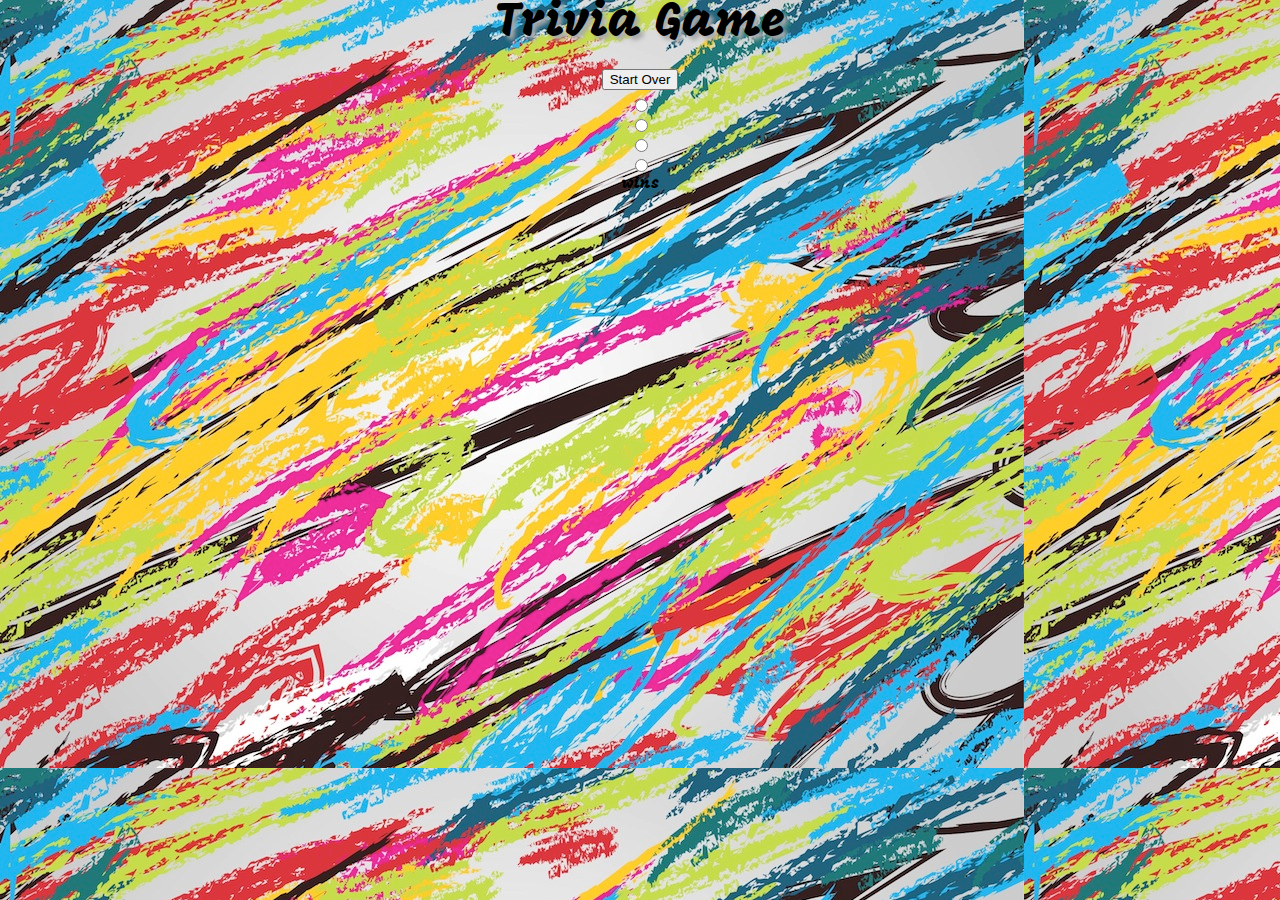
==== game.html @ 30e90f8a "initial commit" ====
<!DOCTYPE html>
<html lang="en">
<head>
  <meta charset="UTF-8">
  <title>Trivia Game - Senthil</title>
  	<link rel="stylesheet" type="text/css" href="css/reset.css">
  	<link href="https://fonts.googleapis.com/css?family=Mogra" rel="stylesheet">
  	
  	<!-- Added link to the jQuery Library -->
  	<script src="https://code.jquery.com/jquery-2.2.3.js" integrity="sha256-laXWtGydpwqJ8JA+X9x2miwmaiKhn8tVmOVEigRNtP4=" crossorigin="anonymous"></script>
	<!-- Added a link to Bootstrap-->
    <link rel="stylesheet" href="https://maxcdn.bootstrapcdn.com/bootstrap/3.3.6/css/bootstrap.min.css" integrity="sha384-1q8mTJOASx8j1Au+a5WDVnPi2lkFfwwEAa8hDDdjZlpLegxhjVME1fgjWPGmkzs7" crossorigin="anonymous">
    <link rel="stylesheet" type="text/css" href="css/style.css">
</head>


<body>
<header>
  <nav class="navbar navbar-default">
    <div class="container">
      <div class = "navbar-center">
       Trivia Game 
      <div class= "navbar-right">
        <button type="submit" class="btn btn-default start">Start Over</button>
      </div> <!-- navbar-right-->
      </div> <!--navbar-center-->
    </div>  <!--container -->
  </nav>
</header>

<div class="container gamePage">  <!--container -->
  <div class="row"> <!--row1 to divide main game and side bar-->
    <div class="col-md-9"> <!--coloms to hold the heading -->
      <div class="jumbotron"> <!-- where the game happens -->
        <div class="row">
          <div class = "col-md-3" id = "clock"> </div>
          <div class = "col-md-1"><!--empty space --> </div>
          <div class ="col-md-8 question"> </div>
        </div>

        
          <div class="row"> <!--row 2 in jumbotron -->
            <div class = "col-md-2"><!--empty space --> </div>
            <div class = "col-md-8">
            <div class="radio">
              <label>
                <input type="radio" name="optionsRadios" id="optionsRadios0">
              </label>
            </div>
            <div class="radio">
              <label>
                <input type="radio" name="optionsRadios" id="optionsRadios1">
              </label>
            </div>
            <div class="radio">
              <label>
                <input type="radio" name="optionsRadios" id="optionsRadios2"> 
              </label>
            </div>
            <div class="radio">
              <label>
                <input type="radio" name="optionsRadios" id="optionsRadios3">
              </label>
            </div>


            </div><!-- div with radio buttons -->
            <div class = "col-md-2"><!--empty space --> </div>
          </div> <!--row 2 -->
        

      </div> <!-- close the jumbotron where the game happens-->
    </div><!-- col-md-9 -->

    <div class="col-md-3"> <!--side bar -->
        
            <div class="panel panel-default">
                <div class="panel-heading">
                  <h3 class="panel-title">wins</h3>
                </div>
                <div class="panel-body">
                </div>
            </div>
      </div> <!--side bar -->
  </div> <!--row 1 -->


</div> <!-- closing container -->

<script src = "javascript/app.js" type="text/javascript"> </script>
</body>
</html>
---- css/style.css ----
body{
	font-family: 'Mogra', cursive;
	text-align: center;
	background-image: url("../images/background.jpg");
}

.jumbotron{
	
}

h1,
.startgame,
header{
	font-size: 48px;
  	text-shadow: 4px 4px 4px #aaa;
	text-align:center;
}

/* initial page */
.starGameJumbotron
{
	/*background-color: #ff00ff;s*/
	padding: 200px;
}

#clock{
  /*background: black;*/
  color:green;
  /*font-size: 120px;*/
  font-family: monospace;
  text-align: center;
}
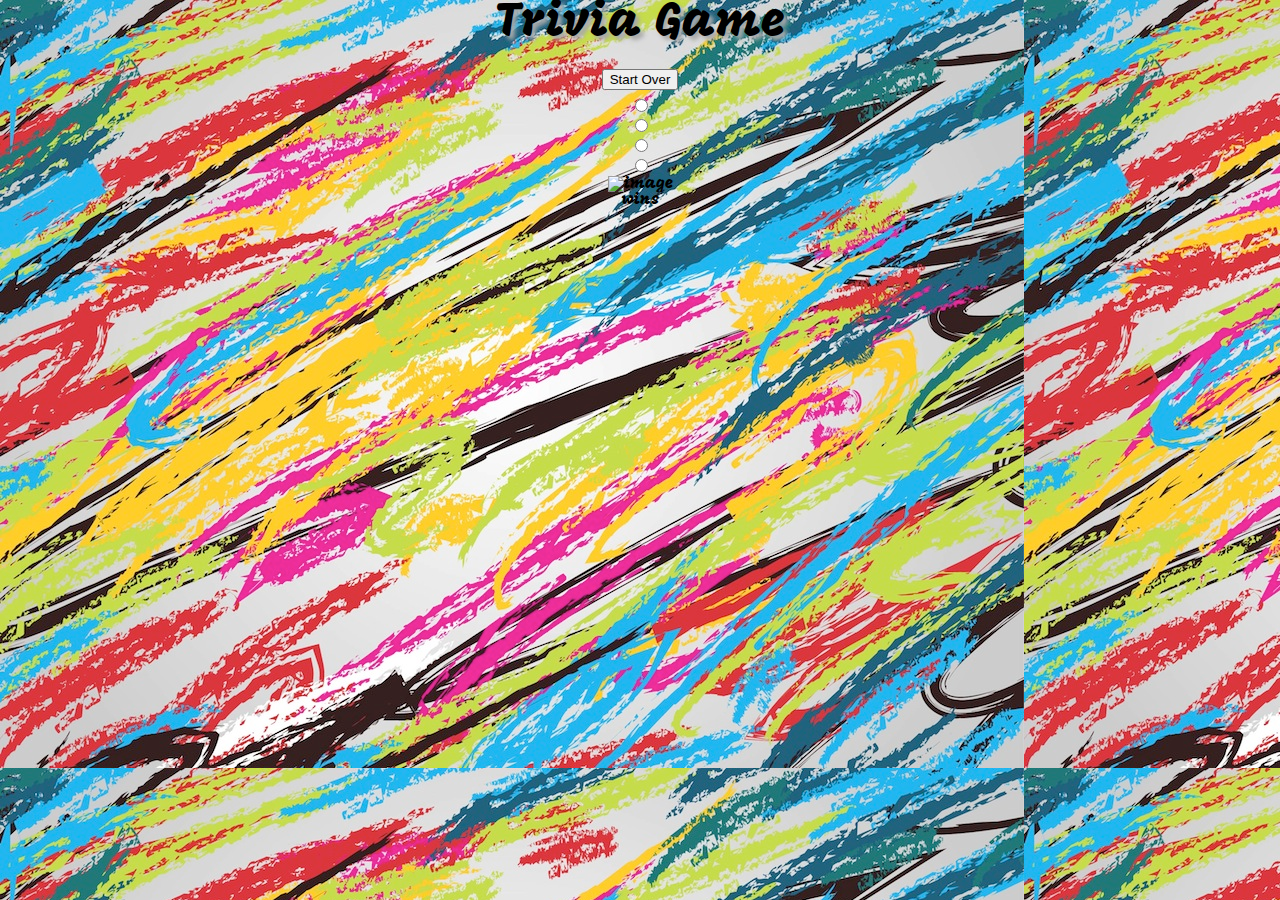
==== commit a609b4d8: "just timer" ====
--- a/game.html
+++ b/game.html
@@ -38,8 +38,8 @@
           <div class ="col-md-8 question"> </div>
         </div>
 
-        
-          <div class="row"> <!--row 2 in jumbotron -->
+          <!--row 2 with id answerDiv will be displayed when the question is showing-->
+          <div class="row" id="answerDiv"> <!--row 2 in jumbotron -->
             <div class = "col-md-2"><!--empty space --> </div>
             <div class = "col-md-8">
             <div class="radio">
@@ -62,12 +62,14 @@
                 <input type="radio" name="optionsRadios" id="optionsRadios3">
               </label>
             </div>
-
-
             </div><!-- div with radio buttons -->
             <div class = "col-md-2"><!--empty space --> </div>
           </div> <!--row 2 -->
-        
+
+          <!--row 2 with id Pic will be displayed when time is out or tha answer is selected -->
+          <div class="row" id="pictureDiv">
+          <a herf="#"> <img id="ansPic" alt= "image"/> </a>
+          </div><!--row2-->
 
       </div> <!-- close the jumbotron where the game happens-->
     </div><!-- col-md-9 -->
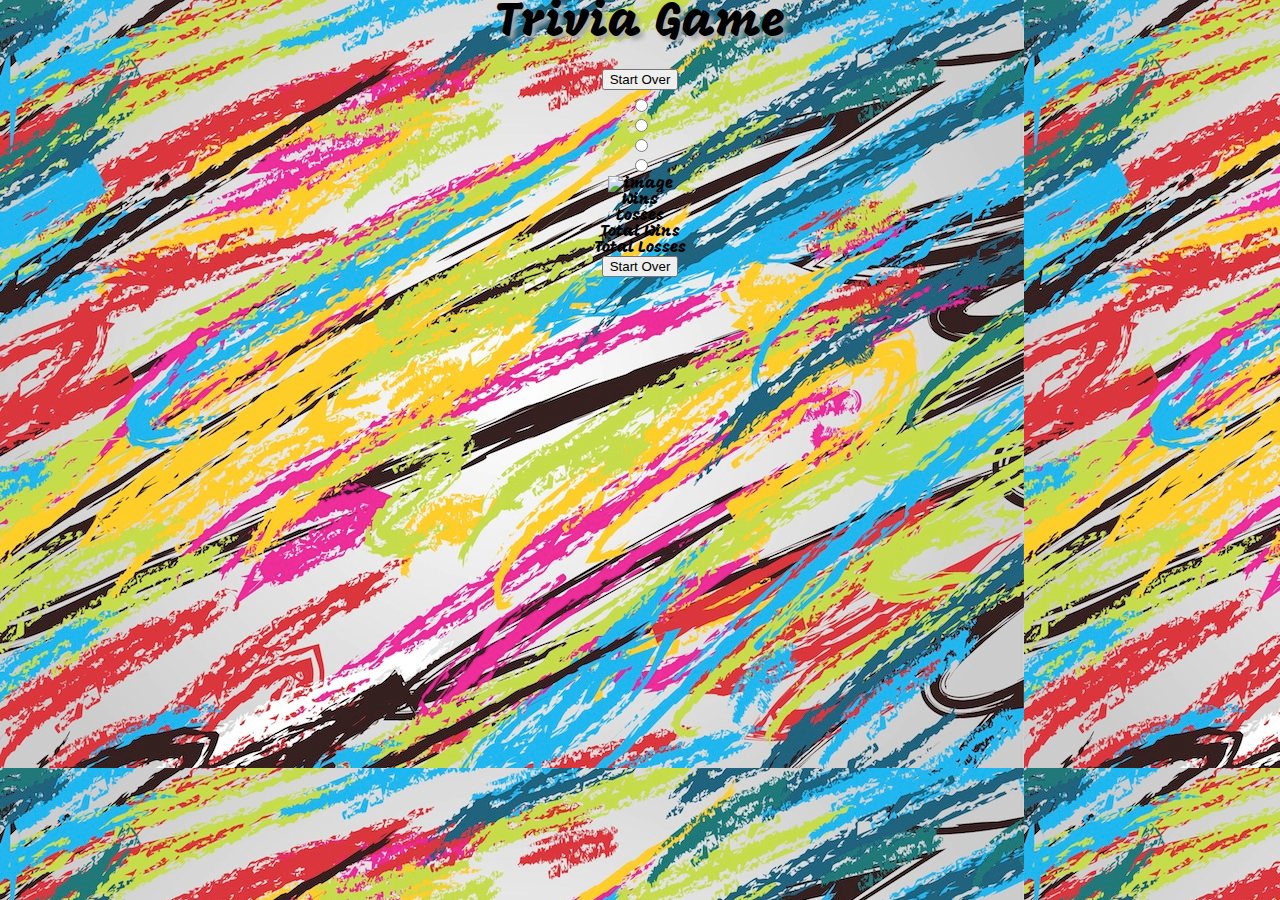
==== commit 7f2cbfc3: "need css work" ====
--- a/game.html
+++ b/game.html
@@ -21,14 +21,15 @@
       <div class = "navbar-center">
        Trivia Game 
       <div class= "navbar-right">
-        <button type="submit" class="btn btn-default start">Start Over</button>
+        <button type="submit" class="btn btn-default startOver">Start Over</button>
       </div> <!-- navbar-right-->
       </div> <!--navbar-center-->
     </div>  <!--container -->
   </nav>
 </header>
 
-<div class="container gamePage">  <!--container -->
+<div class="container" id = "gamePage">  <!--container -->
+  
   <div class="row"> <!--row1 to divide main game and side bar-->
     <div class="col-md-9"> <!--coloms to hold the heading -->
       <div class="jumbotron"> <!-- where the game happens -->
@@ -49,12 +50,12 @@
             </div>
             <div class="radio">
               <label>
-                <input type="radio" name="optionsRadios" id="optionsRadios1">
+                <input type="radio" name="optionsRadios" id="optionsRadios1" >
               </label>
             </div>
             <div class="radio">
               <label>
-                <input type="radio" name="optionsRadios" id="optionsRadios2"> 
+                <input type="radio" name="optionsRadios" id="optionsRadios2" > 
               </label>
             </div>
             <div class="radio">
@@ -68,7 +69,7 @@
 
           <!--row 2 with id Pic will be displayed when time is out or tha answer is selected -->
           <div class="row" id="pictureDiv">
-          <a herf="#"> <img id="ansPic" alt= "image"/> </a>
+            <a herf="#"> <img id="ansPic" alt= "image"/> </a>
           </div><!--row2-->
 
       </div> <!-- close the jumbotron where the game happens-->
@@ -78,16 +79,32 @@
         
             <div class="panel panel-default">
                 <div class="panel-heading">
-                  <h3 class="panel-title">wins</h3>
+                  <h3 class="panel-title">Wins <div id ="winDiv"> </div></h3>
                 </div>
                 <div class="panel-body">
+                <h3 class="panel-title">Losses<div id ="lossDiv"> </div> </h3>
                 </div>
             </div>
       </div> <!--side bar -->
   </div> <!--row 1 -->
+</div> <!-- closing container gamePage-->
 
+<div id = "lastPage">
+      <div class ="col-md-2"> </div> <!-- empty spaces -->
+      <div class ="col-md-8 jumbotron ">
+        <div class = row>
+            <h2> Total Wins <div class = "finalWin"> </div> </h2>
+        </div> 
 
-</div> <!-- closing container -->
+        <div class = row>
+            <h2> Total Losses <div class = "finalloss"> </div> </h2>
+        </div>
+
+        <div class = row>
+          <button class = "startOver"> Start Over </button>
+        </div>
+      </div><!--jumbotron -->
+</div> <!--last Page -->
 
 <script src = "javascript/app.js" type="text/javascript"> </script>
 </body>
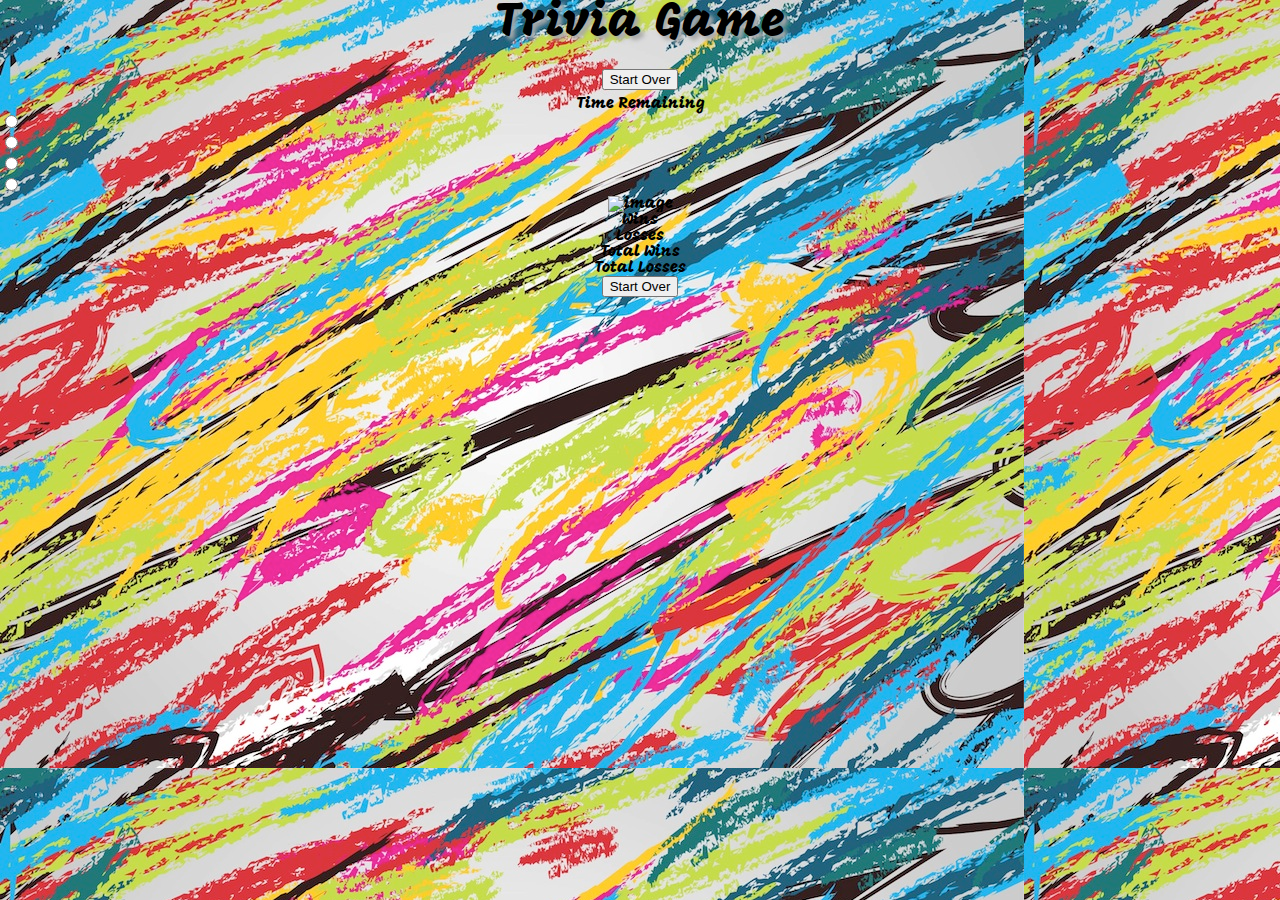
==== commit c8da9d26: "for first review" ====
--- a/game.html
+++ b/game.html
@@ -34,14 +34,17 @@
     <div class="col-md-9"> <!--coloms to hold the heading -->
       <div class="jumbotron"> <!-- where the game happens -->
         <div class="row">
-          <div class = "col-md-3" id = "clock"> </div>
+          <div class = "col-md-3">
+              <div class = "row"> <h3> Time Remaining </h3> </div> 
+              <div id = "clock" class = "row">  </div>
+          </div>
           <div class = "col-md-1"><!--empty space --> </div>
           <div class ="col-md-8 question"> </div>
-        </div>
+        </div> 
 
           <!--row 2 with id answerDiv will be displayed when the question is showing-->
           <div class="row" id="answerDiv"> <!--row 2 in jumbotron -->
-            <div class = "col-md-2"><!--empty space --> </div>
+            <div class = "col-md-4"><!--empty space --> </div>
             <div class = "col-md-8">
             <div class="radio">
               <label>
--- a/css/style.css
+++ b/css/style.css
@@ -16,6 +16,17 @@
 	text-align:center;
 }
 
+.question{
+	font-size: 20px;
+	font-weight: bolder;
+}
+
+.radio{
+	font-size: 20px;
+	font-weight:bold;
+	text-align:left;
+
+}
 /* initial page */
 .starGameJumbotron
 {
